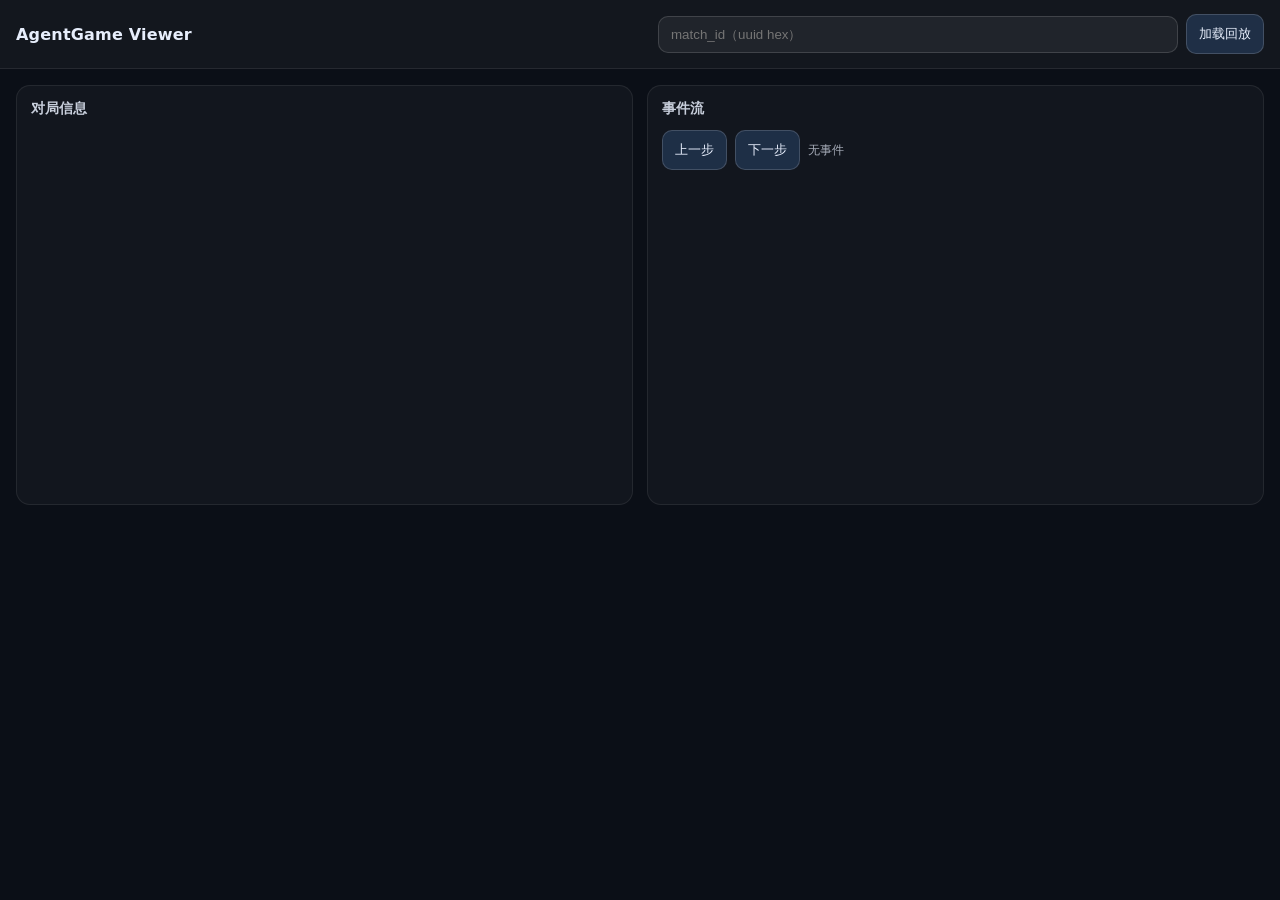
==== AgentGame/viewer/index.html @ c1b93437 "AgentGame Phase1 scaffold: two games + platform + viewer + site" ====
<!doctype html>
<html lang="zh-CN">
  <head>
    <meta charset="utf-8" />
    <meta name="viewport" content="width=device-width, initial-scale=1" />
    <title>AgentGame Viewer</title>
    <link rel="stylesheet" href="styles.css" />
  </head>
  <body>
    <header class="top">
      <div class="brand">AgentGame Viewer</div>
      <div class="controls">
        <input id="matchId" placeholder="match_id（uuid hex）" />
        <button id="loadBtn">加载回放</button>
      </div>
    </header>

    <main class="grid">
      <section class="panel">
        <h2>对局信息</h2>
        <pre id="meta" class="pre"></pre>
      </section>
      <section class="panel">
        <h2>事件流</h2>
        <div class="row">
          <button id="prevBtn">上一步</button>
          <button id="nextBtn">下一步</button>
          <span id="cursor" class="hint"></span>
        </div>
        <pre id="event" class="pre"></pre>
      </section>
    </main>

    <script src="viewer.js"></script>
  </body>
</html>
---- AgentGame/viewer/styles.css ----
* { box-sizing: border-box; }
body {
  margin: 0;
  font-family: ui-sans-serif, system-ui, -apple-system, Segoe UI, Roboto, Helvetica, Arial, "Noto Sans", "PingFang SC", "Microsoft YaHei", sans-serif;
  background: #0b0f17;
  color: #e7eefc;
}
.top {
  display: flex;
  gap: 12px;
  justify-content: space-between;
  align-items: center;
  padding: 14px 16px;
  border-bottom: 1px solid rgba(255,255,255,.08);
  background: rgba(255,255,255,.03);
  position: sticky;
  top: 0;
}
.brand { font-weight: 700; letter-spacing: .2px; }
.controls { display: flex; gap: 8px; align-items: center; }
input {
  width: min(520px, 60vw);
  padding: 10px 12px;
  border-radius: 10px;
  border: 1px solid rgba(255,255,255,.14);
  background: rgba(255,255,255,.06);
  color: #e7eefc;
}
button {
  padding: 10px 12px;
  border-radius: 10px;
  border: 1px solid rgba(255,255,255,.16);
  background: rgba(90, 160, 255, .18);
  color: #e7eefc;
  cursor: pointer;
}
button:hover { background: rgba(90, 160, 255, .28); }
.grid {
  display: grid;
  grid-template-columns: 1fr 1fr;
  gap: 14px;
  padding: 16px;
}
.panel {
  border: 1px solid rgba(255,255,255,.08);
  border-radius: 14px;
  padding: 14px;
  background: rgba(255,255,255,.03);
  min-height: 420px;
}
h2 { margin: 0 0 12px; font-size: 14px; color: rgba(231,238,252,.86); }
.pre {
  margin: 0;
  white-space: pre-wrap;
  word-break: break-word;
  font-family: ui-monospace, SFMono-Regular, Menlo, Monaco, Consolas, "Liberation Mono", "Courier New", monospace;
  font-size: 12px;
  line-height: 1.45;
}
.row { display: flex; gap: 8px; align-items: center; margin-bottom: 10px; }
.hint { opacity: .7; font-size: 12px; }
@media (max-width: 980px) {
  .grid { grid-template-columns: 1fr; }
}
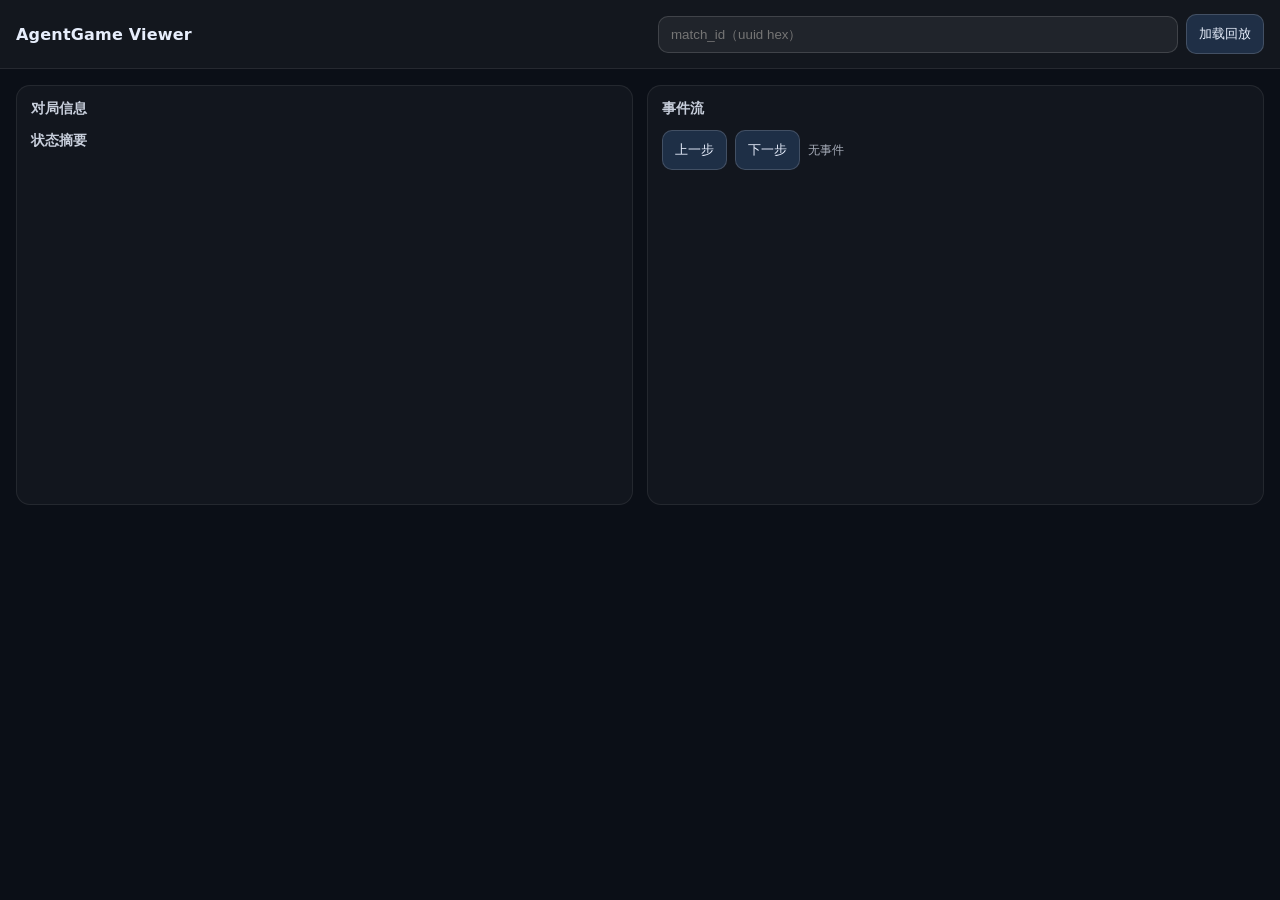
==== commit 95b65a86: "Add demo runner and viewer summary" ====
--- a/AgentGame/viewer/index.html
+++ b/AgentGame/viewer/index.html
@@ -19,6 +19,8 @@
       <section class="panel">
         <h2>对局信息</h2>
         <pre id="meta" class="pre"></pre>
+        <h2 style="margin-top:14px">状态摘要</h2>
+        <pre id="summary" class="pre"></pre>
       </section>
       <section class="panel">
         <h2>事件流</h2>
@@ -34,4 +36,3 @@
     <script src="viewer.js"></script>
   </body>
 </html>
-
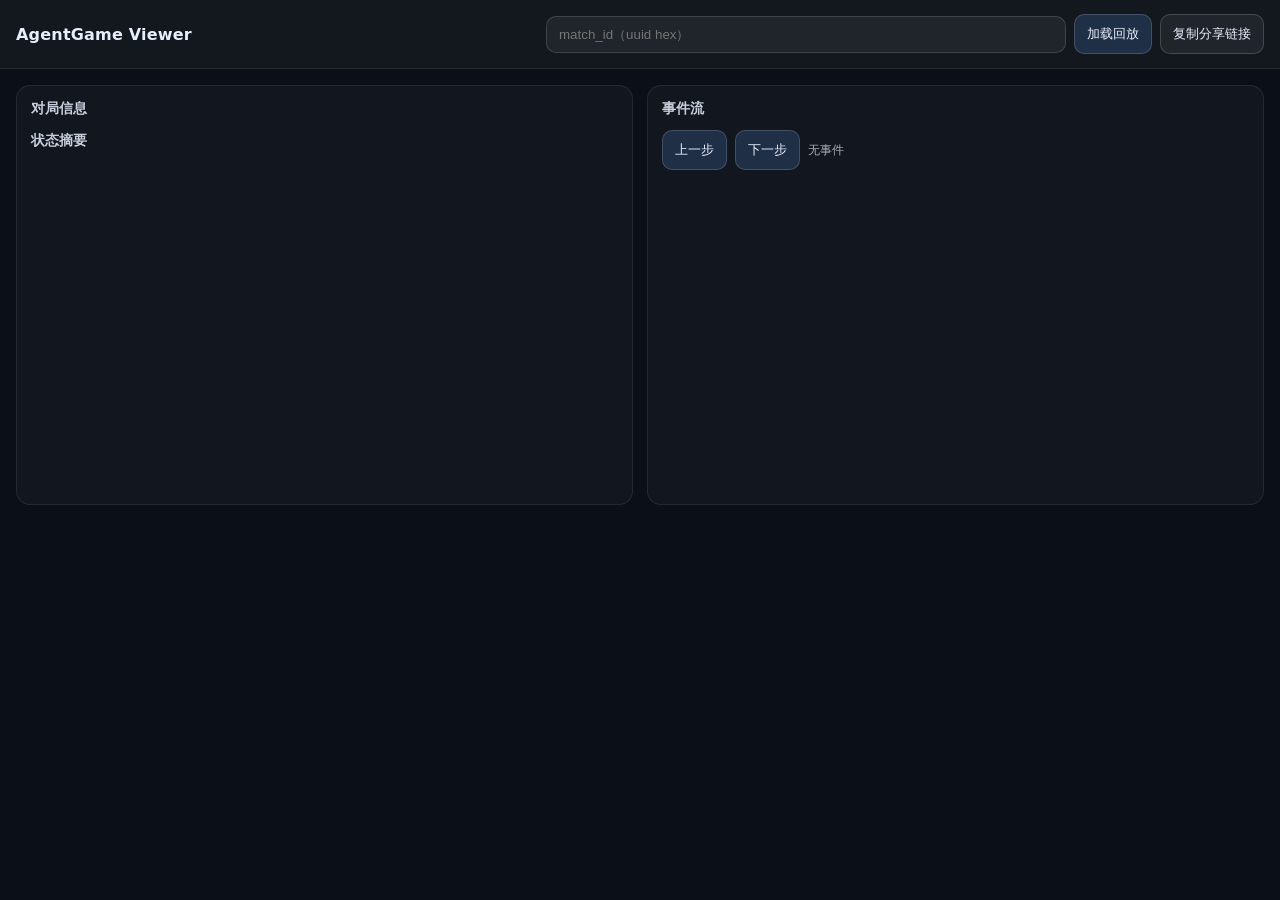
==== commit f97e6fd1: "Viewer: share link + richer summaries" ====
--- a/AgentGame/viewer/index.html
+++ b/AgentGame/viewer/index.html
@@ -12,6 +12,7 @@
       <div class="controls">
         <input id="matchId" placeholder="match_id（uuid hex）" />
         <button id="loadBtn">加载回放</button>
+        <button id="copyBtn" class="ghost">复制分享链接</button>
       </div>
     </header>
 
--- a/AgentGame/viewer/styles.css
+++ b/AgentGame/viewer/styles.css
@@ -35,6 +35,8 @@
   cursor: pointer;
 }
 button:hover { background: rgba(90, 160, 255, .28); }
+.ghost { background: rgba(255,255,255,.06); }
+.ghost:hover { background: rgba(255,255,255,.12); }
 .grid {
   display: grid;
   grid-template-columns: 1fr 1fr;
@@ -62,4 +64,3 @@
 @media (max-width: 980px) {
   .grid { grid-template-columns: 1fr; }
 }
-
